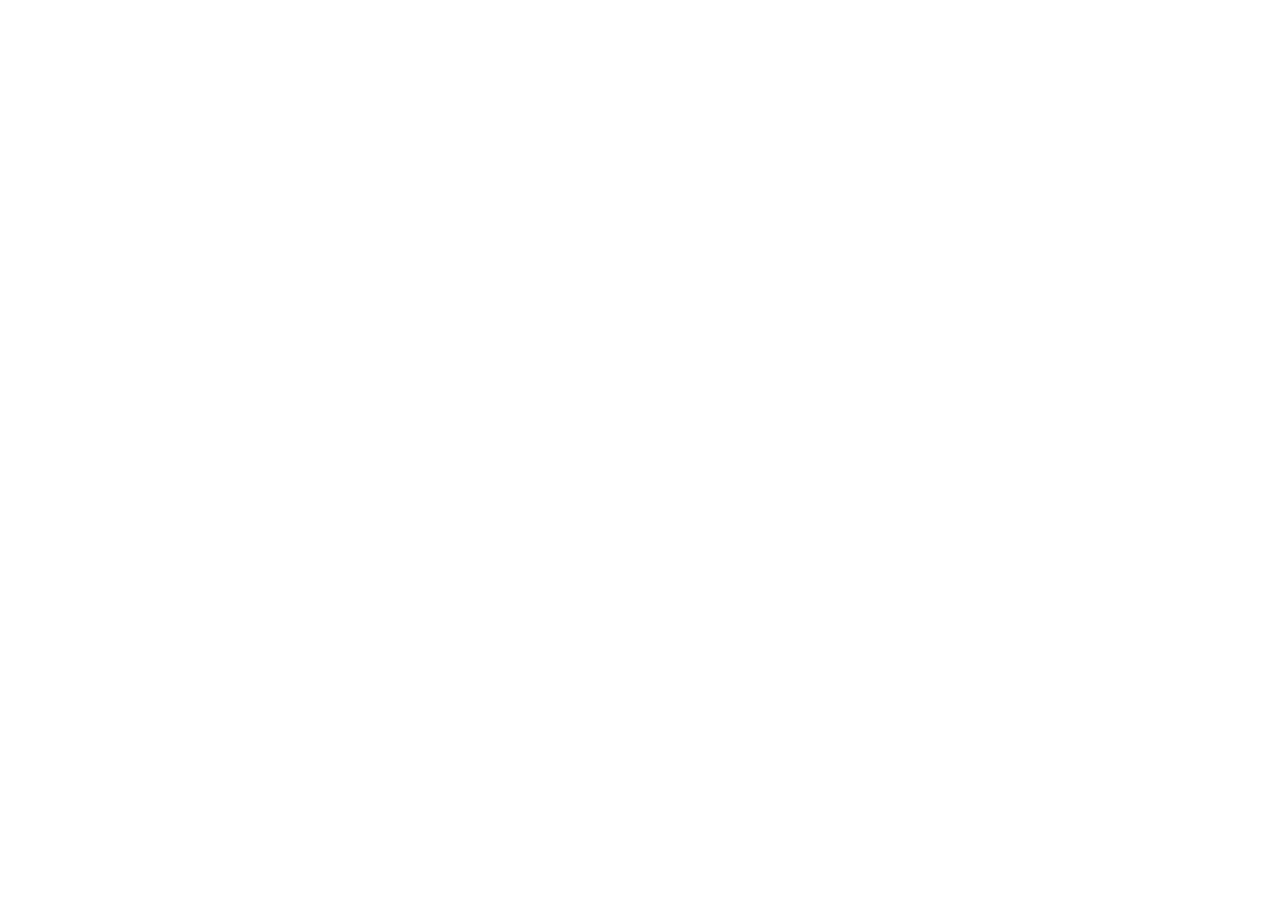
==== index.html @ e6263002 "pushing the changes" ====
<!DOCTYPE html>
<html lang="en">
<head>
    <meta charset="UTF-8">
    <meta name="viewport" content="width=device-width, initial-scale=1.0">
    <title>Welcome-Tick Tackers</title>
    <link rel="stylesheet" href="style.css">
</head>
<body>
    
    <script src="script.js"></script>
</body>
</html>
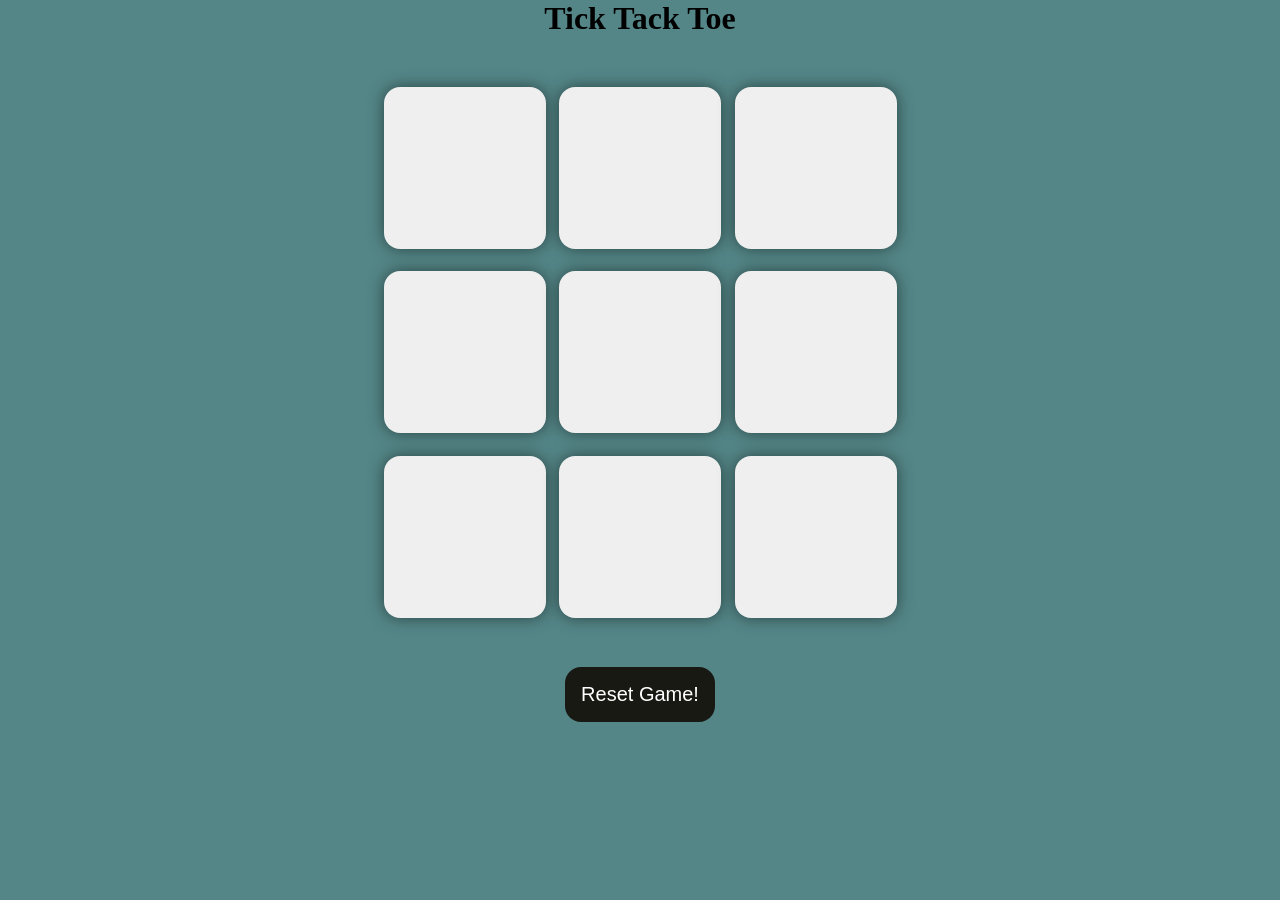
==== commit 6f65cae2: "Added the game's play area and basic styling" ====
--- a/index.html
+++ b/index.html
@@ -1,4 +1,4 @@
-<!DOCTYPE html>
+<!DOCTYPE html>   
 <html lang="en">
 <head>
     <meta charset="UTF-8">
@@ -7,6 +7,26 @@
     <link rel="stylesheet" href="style.css">
 </head>
 <body>
+    <main>
+        <h1>Tick Tack Toe</h1>
+        <div class="container">
+            <div class="game">
+
+                <button class="btn-box"></button>
+                <button class="btn-box"></button>
+                <button class="btn-box"></button>
+                <button class="btn-box"></button>
+                <button class="btn-box"></button>
+                <button class="btn-box"></button>
+                <button class="btn-box"></button>
+                <button class="btn-box"></button>
+                <button class="btn-box"></button>
+            
+            </div>
+        </div>
+        <button id="btn-reset">Reset Game!</button>
+    </main>
+    
     
     <script src="script.js"></script>
 </body>
--- a/style.css
+++ b/style.css
@@ -0,0 +1,52 @@
+*{
+    margin: 0;
+    padding: 0;
+
+}
+
+body{
+    background-color: #548687;
+    text-align: center;
+
+}
+
+.container{
+    height: 70vh;
+    display: flex;
+    justify-content: center;
+    align-items: center;
+
+}
+
+.game{
+    height: 60vmin;
+    width: 60vmin;
+    display: flex;
+    flex-wrap: wrap;
+    justify-content: center;
+    align-items: center;
+    gap: 1.5vmin;
+
+}
+.btn-box{
+    height: 18vmin;
+    width: 18vmin;
+    border-radius: 10%;
+    border: none;
+    box-shadow: 0 0 1rem rgba(0,0,0,0.5);
+    font-size: 9vmin;
+    color: #b0413e
+
+
+
+}
+
+#btn-reset {
+    padding: 1rem;
+    font-size: 1.25rem;
+    background-color: #191913;
+    color: white;
+    border: none;
+    border-radius: 1rem;
+
+}
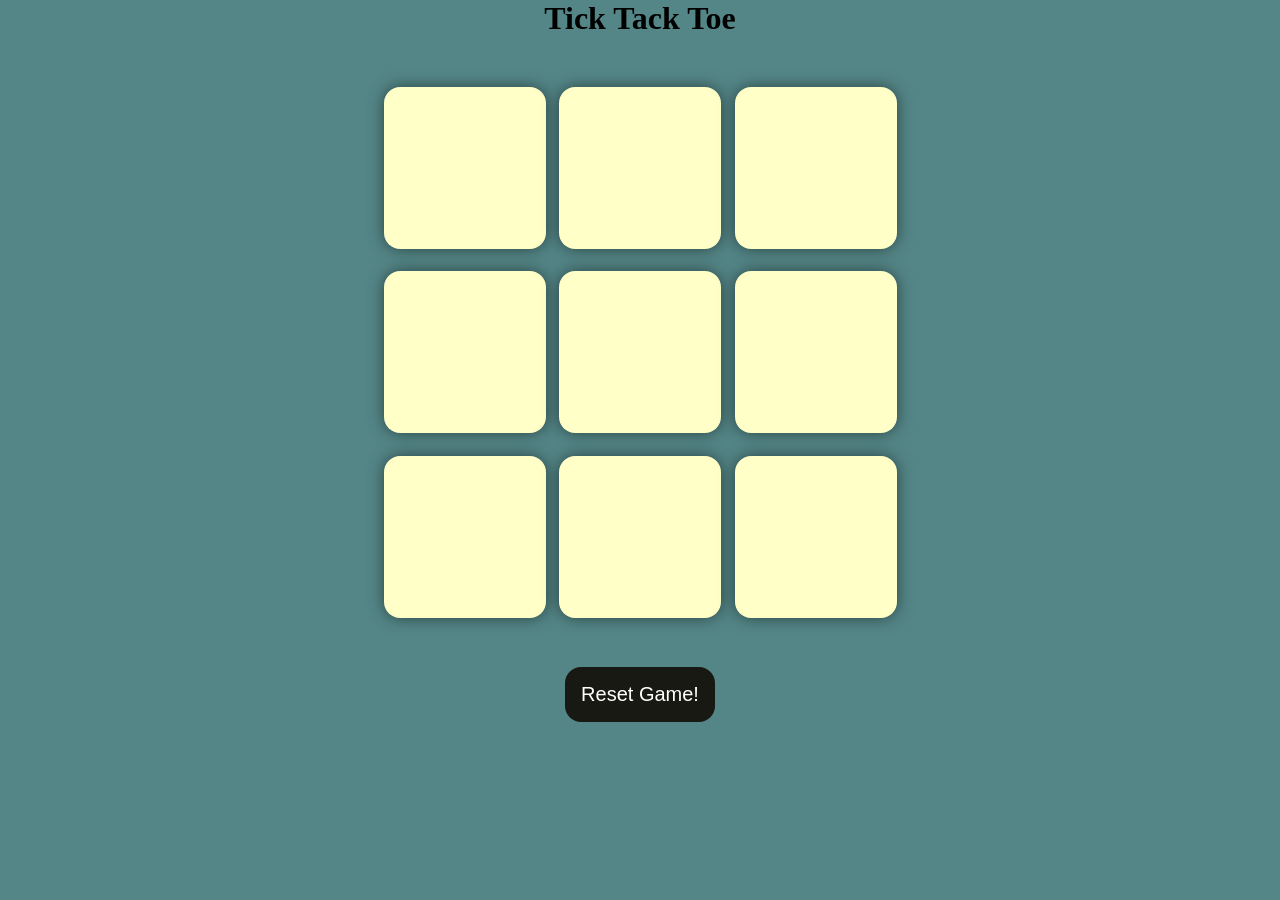
==== commit 18b052ba: "Added the basic logic of how the game work: reset and new game button pending!" ====
--- a/index.html
+++ b/index.html
@@ -7,6 +7,12 @@
     <link rel="stylesheet" href="style.css">
 </head>
 <body>
+    <div class="msg-contain hide">
+        <p id="winner">Winner</p>
+         <button id="btn-newgame">New Game</button>
+
+    </div>
+  
     <main>
         <h1>Tick Tack Toe</h1>
         <div class="container">
@@ -25,9 +31,10 @@
             </div>
         </div>
         <button id="btn-reset">Reset Game!</button>
+       
     </main>
     
     
-    <script src="script.js"></script>
+    <script src="app.js"></script>
 </body>
 </html>
--- a/style.css
+++ b/style.css
@@ -35,7 +35,9 @@
     border: none;
     box-shadow: 0 0 1rem rgba(0,0,0,0.5);
     font-size: 9vmin;
-    color: #b0413e
+    color: #b0413e;
+    background-color: #ffffc7;
+
 
 
 
@@ -49,4 +51,29 @@
     border: none;
     border-radius: 1rem;
 
-}+}
+
+#btn-newgame {
+    padding: 1rem;
+    font-size: 1.25rem;
+    background-color: #191913;
+    color: white;
+    border: none;
+    border-radius: 1rem;
+
+}
+
+
+#winner{
+    color: #ffffc7;
+    font-size: 5vmin;
+}
+
+.msg-contain{
+ height: 20vmin;
+}
+
+.hide {
+    display:none;
+}
+
